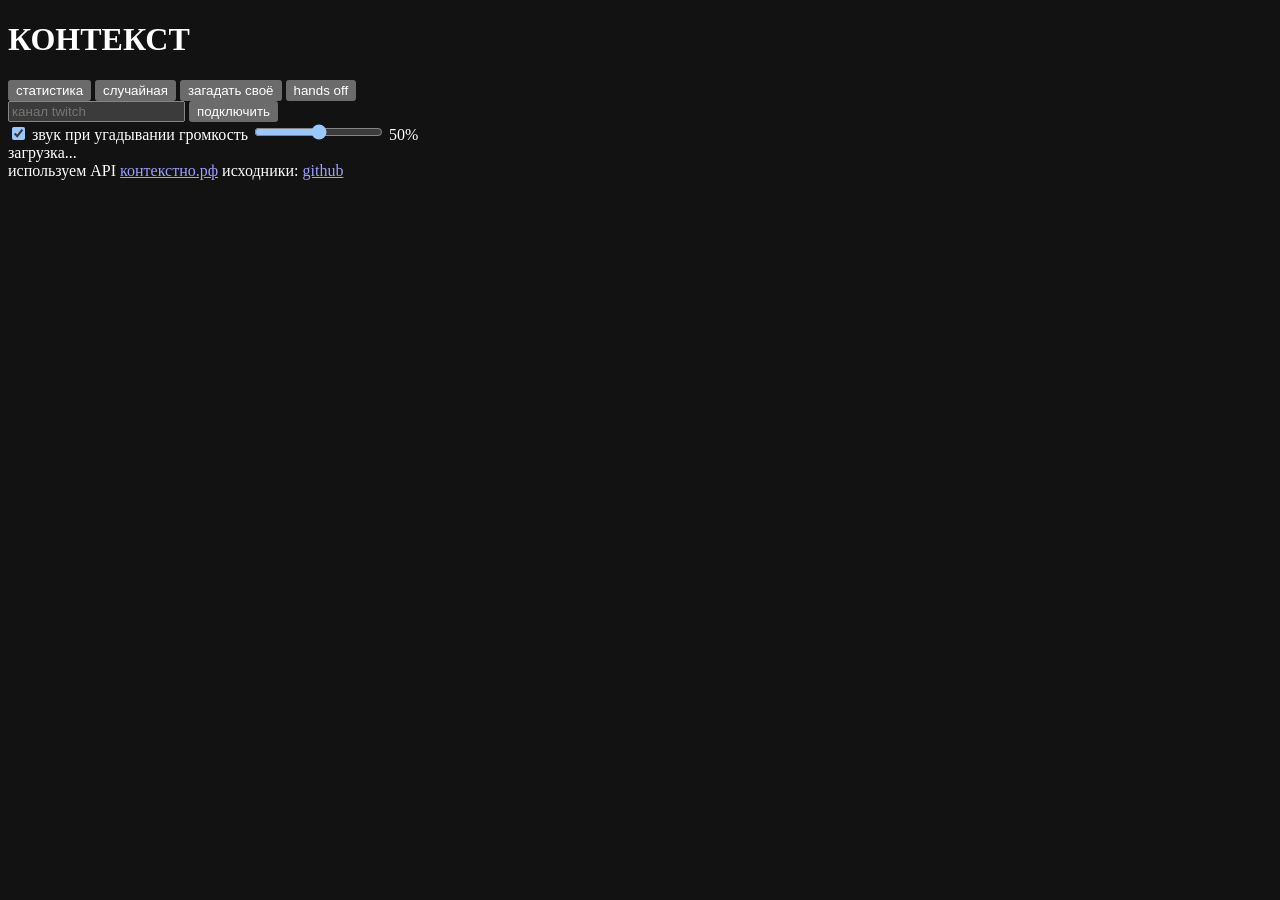
==== frontend/public/index.html @ eca70880 "Update" ====
<!DOCTYPE html>
<html lang="ru">
  <head>
    <meta charset="utf-8" />
    <meta name="viewport" content="width=device-width, initial-scale=1, viewport-fit=cover" />
    <meta name="color-scheme" content="dark" />
    <title>контекст</title>
    <link rel="preconnect" href="https://fonts.googleapis.com" />
    <link rel="preconnect" href="https://fonts.gstatic.com" crossorigin />
    <link
      rel="stylesheet"
      href="https://fonts.googleapis.com/css2?family=JetBrains+Mono:wght@400;700&family=Roboto:wght@400;500;700;900&display=swap"
    />
    <link rel="stylesheet" href="/style.css" />
  </head>
  <body>
    <main class="game">
      <header class="header">
        <h1 class="title">КОНТЕКСТ</h1>
        <div class="header-actions">
          <button
            id="stats-btn"
            class="btn btn-outline"
            type="button"
            aria-pressed="false"
          >
            статистика
          </button>
          <button id="random-btn" class="btn btn-outline" type="button">
            случайная
          </button>
          <button id="custom-btn" class="btn btn-outline" type="button">
            загадать своё
          </button>
          <button
            id="hands-off-btn"
            class="btn btn-outline"
            type="button"
            title="Игра идёт сама: когда чат угадывает слово, через 10 секунд начинается новая случайная игра.

Команды для модераторов, владельца канала:
!context_hint — подсказка
!context_restart — сдаться, показать слово
!context_reload — перезагрузить страницу"
          >
            hands off
          </button>
        </div>
      </header>

      <form class="twitch" id="twitch-form" autocomplete="off">
        <span
          id="twitch-led"
          class="twitch-led"
          aria-hidden="true"
          title="не подключено"
        ></span>
        <input
          id="twitch-channel"
          class="input twitch-input"
          type="text"
          placeholder="канал twitch"
          autocomplete="off"
          autocapitalize="off"
          spellcheck="false"
          aria-label="канал twitch"
        />
        <button id="twitch-btn" class="btn btn-outline" type="submit">
          подключить
        </button>
      </form>

      <section class="sound-settings" id="sound-settings" aria-label="звук">
        <label class="sound-check">
          <input type="checkbox" id="win-sound-enabled" checked />
          <span>звук при угадывании</span>
        </label>
        <label class="sound-volume">
          <span class="sound-volume-label">громкость</span>
          <input
            type="range"
            id="sound-volume"
            min="0"
            max="100"
            value="50"
            aria-valuemin="0"
            aria-valuemax="100"
            aria-valuenow="50"
          />
          <span class="sound-volume-value" id="sound-volume-value">50%</span>
        </label>
      </section>

      <section class="status" id="status">загрузка...</section>

      <div class="winners-boards" id="winners-boards" hidden>
        <section
          class="session-leaderboard"
          id="winners-today"
          hidden
          aria-label="топ победителей за сегодня"
        >
          <div class="session-leaderboard-head">
            <h2 class="session-leaderboard-title">сегодня</h2>
            <button
              id="reset-winners-today-btn"
              class="btn btn-ghost session-reset-btn"
              type="button"
              hidden
            >
              сбросить
            </button>
          </div>
          <ol class="session-leaderboard-list" id="winners-today-list"></ol>
        </section>

        <section
          class="session-leaderboard"
          id="winners-alltime"
          hidden
          aria-label="топ победителей за всё время"
        >
          <div class="session-leaderboard-head">
            <h2 class="session-leaderboard-title">всё время</h2>
            <button
              id="reset-winners-alltime-btn"
              class="btn btn-ghost session-reset-btn"
              type="button"
              hidden
            >
              сбросить
            </button>
          </div>
          <ol class="session-leaderboard-list" id="winners-alltime-list"></ol>
        </section>
      </div>

      <section class="counters" id="counters" hidden>
        <span><b id="counter-guesses">0</b>&nbsp;попыток</span>
        <span><b id="counter-tips">0</b>&nbsp;подсказок</span>
      </section>

      <form class="secret-form" id="secret-form" hidden autocomplete="off">
        <input
          id="secret-input"
          class="input input-secret"
          type="text"
          inputmode="text"
          placeholder="введите своё слово"
          autocomplete="off"
          autocorrect="off"
          autocapitalize="off"
          spellcheck="false"
          name="contextno-secret"
          data-1p-ignore="true"
          data-lpignore="true"
          data-form-type="other"
          aria-label="секретное слово"
        />
        <button class="btn btn-solid" type="submit">старт</button>
        <button class="btn btn-outline" type="button" id="secret-cancel">
          отмена
        </button>
      </form>

      <section class="game-actions" id="game-actions" hidden>
        <button id="tip-btn" class="btn btn-outline" type="button">подсказка</button>
        <button id="give-up-btn" class="btn btn-ghost" type="button">сдаться</button>
        <button id="restart-btn" class="btn btn-solid" type="button" hidden>
          ещё раз
        </button>
      </section>

      <form class="input-row" id="guess-form" hidden autocomplete="off">
        <input
          id="guess-input"
          class="input"
          type="text"
          placeholder="ваш вариант"
          autocomplete="off"
          autocapitalize="off"
          spellcheck="false"
        />
        <button
          id="guess-submit"
          class="btn btn-solid icon-btn"
          type="submit"
          aria-label="отправить"
        >
          →
        </button>
      </form>

      <section class="last-guess" id="last-guess" aria-live="polite"></section>
      <section class="guesses" id="guesses"></section>

      <footer class="footer">
        <span class="footer-item" id="contextno-credit">
          используем API
          <a
            class="footer-link"
            href="https://xn--e1ajbkccewgd.xn--p1ai/"
            target="_blank"
            rel="noopener noreferrer"
            >контекстно.рф</a
          >
        </span>
        <span class="footer-item">
          исходники:
          <a
            class="footer-link"
            href="https://github.com/reyohoho/contextno-twitch"
            target="_blank"
            rel="noopener noreferrer"
            >github</a
          >
        </span>
      </footer>
    </main>

    <script src="/app.js"></script>
  </body>
</html>
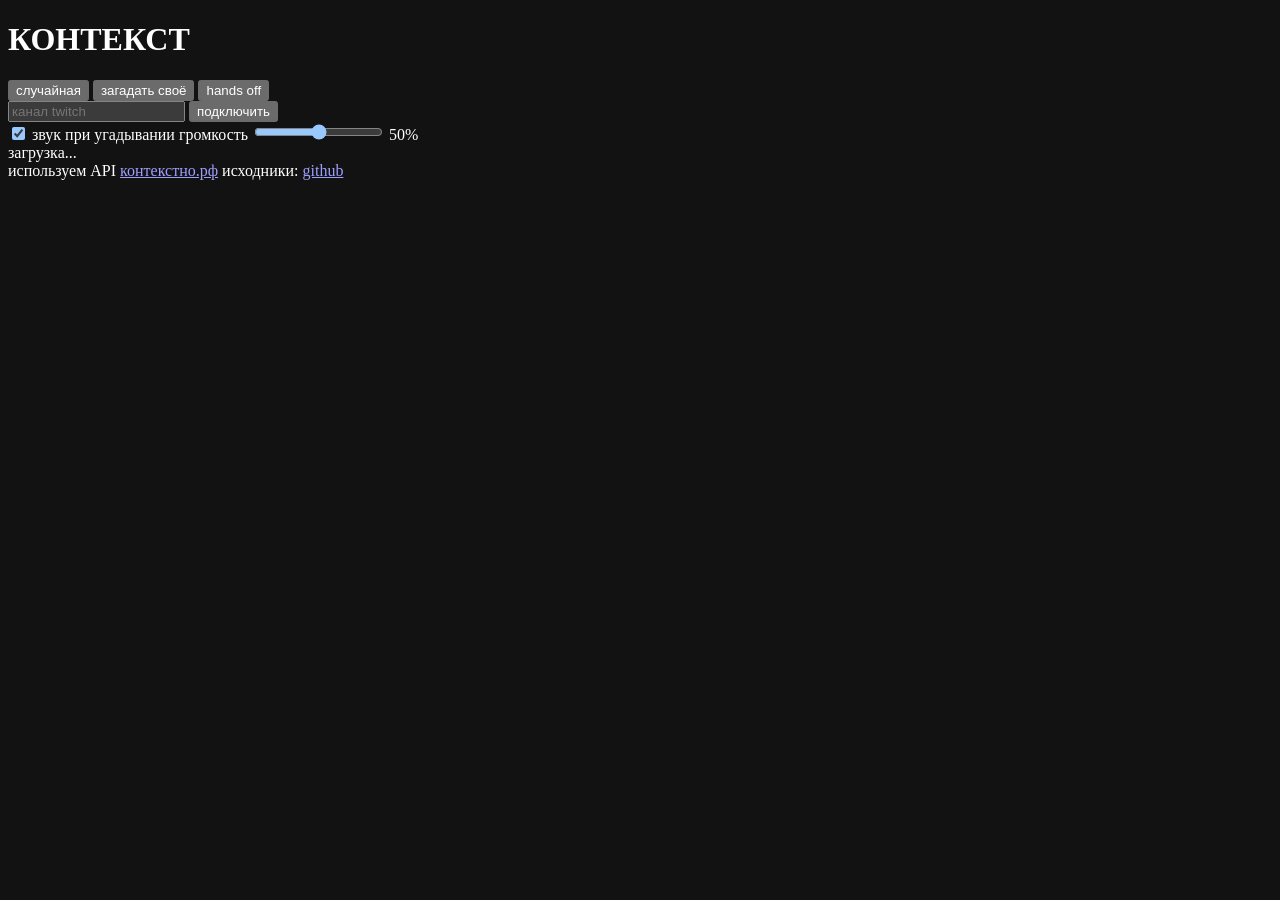
==== commit a494c15f: "Update" ====
--- a/frontend/public/index.html
+++ b/frontend/public/index.html
@@ -18,14 +18,6 @@
       <header class="header">
         <h1 class="title">КОНТЕКСТ</h1>
         <div class="header-actions">
-          <button
-            id="stats-btn"
-            class="btn btn-outline"
-            type="button"
-            aria-pressed="false"
-          >
-            статистика
-          </button>
           <button id="random-btn" class="btn btn-outline" type="button">
             случайная
           </button>
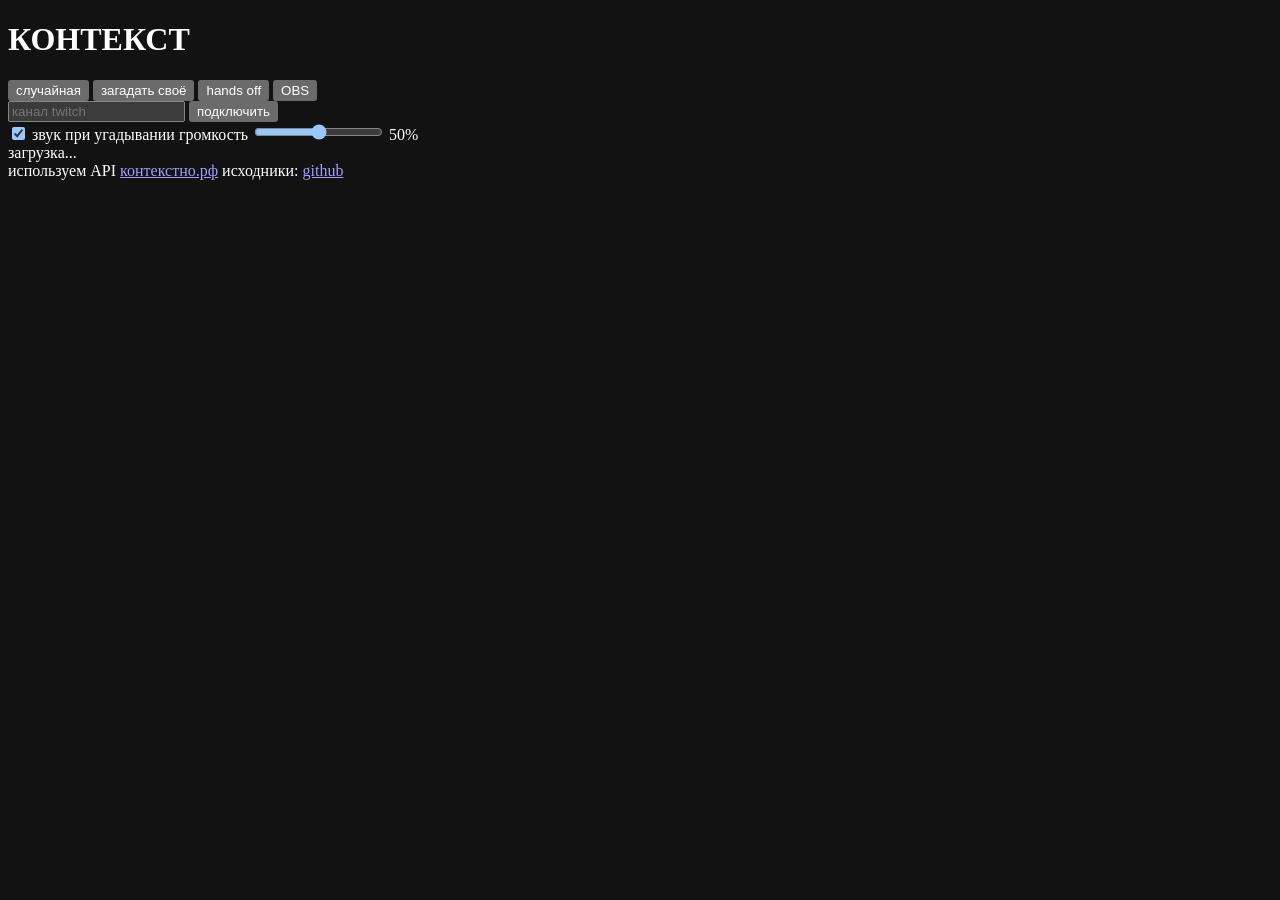
==== commit 3bb787d9: "OBS" ====
--- a/frontend/public/index.html
+++ b/frontend/public/index.html
@@ -36,6 +36,9 @@
 !context_reload — перезагрузить страницу"
           >
             hands off
+          </button>
+          <button id="obs-btn" class="btn btn-outline" type="button">
+            OBS
           </button>
         </div>
       </header>
@@ -210,6 +213,88 @@
       </footer>
     </main>
 
+    <div class="modal-overlay" id="obs-modal" hidden>
+      <div
+        class="modal"
+        role="dialog"
+        aria-modal="true"
+        aria-labelledby="obs-modal-title"
+      >
+        <div class="modal-head">
+          <h2 class="modal-title" id="obs-modal-title">виджет для OBS</h2>
+          <button
+            id="obs-modal-close"
+            class="btn btn-ghost"
+            type="button"
+            aria-label="закрыть"
+          >
+            закрыть
+          </button>
+        </div>
+
+        <p class="modal-hint">
+          Добавьте адрес ниже как «Источник → Браузер» в OBS. Виджет сам
+          подключится к чату, загадает слово, дождётся отгадки, покажет
+          победителей и запустит новый раунд.
+        </p>
+
+        <div class="obs-fields">
+          <label class="obs-field">
+            <span class="obs-field-label">канал twitch</span>
+            <input
+              id="obs-channel"
+              class="input"
+              type="text"
+              placeholder="имя канала"
+              autocomplete="off"
+              autocapitalize="off"
+              spellcheck="false"
+            />
+          </label>
+
+          <label class="obs-check">
+            <input type="checkbox" id="obs-sound" />
+            <span>звук при победе</span>
+          </label>
+
+          <label class="obs-field">
+            <span class="obs-field-label">громкость, %</span>
+            <input id="obs-volume" class="input" type="number" min="0" max="1000" value="25" />
+          </label>
+
+          <label class="obs-field">
+            <span class="obs-field-label">показ победителей, сек</span>
+            <input id="obs-delay" class="input" type="number" min="1" max="120" value="8" />
+          </label>
+
+          <label class="obs-field">
+            <span class="obs-field-label">вариантов на экране</span>
+            <input id="obs-rows" class="input" type="number" min="1" max="50" value="12" />
+          </label>
+        </div>
+
+        <div class="obs-url-row">
+          <input id="obs-url" class="input" type="text" readonly aria-label="ссылка на виджет" />
+          <button id="obs-copy" class="btn btn-solid" type="button">копировать</button>
+        </div>
+
+        <div class="obs-actions">
+          <a id="obs-open" class="btn btn-outline" target="_blank" rel="noopener noreferrer">
+            открыть в браузере
+          </a>
+        </div>
+
+        <div class="obs-commands">
+          <h3 class="obs-commands-title">команды в чате (модераторы, владелец)</h3>
+          <ul class="obs-commands-list">
+            <li><code>!context_hint</code> — подсказка</li>
+            <li><code>!context_restart</code> — сдаться и показать слово</li>
+            <li><code>!context_reload</code> — перезагрузить виджет</li>
+          </ul>
+        </div>
+      </div>
+    </div>
+
     <script src="/app.js"></script>
   </body>
 </html>
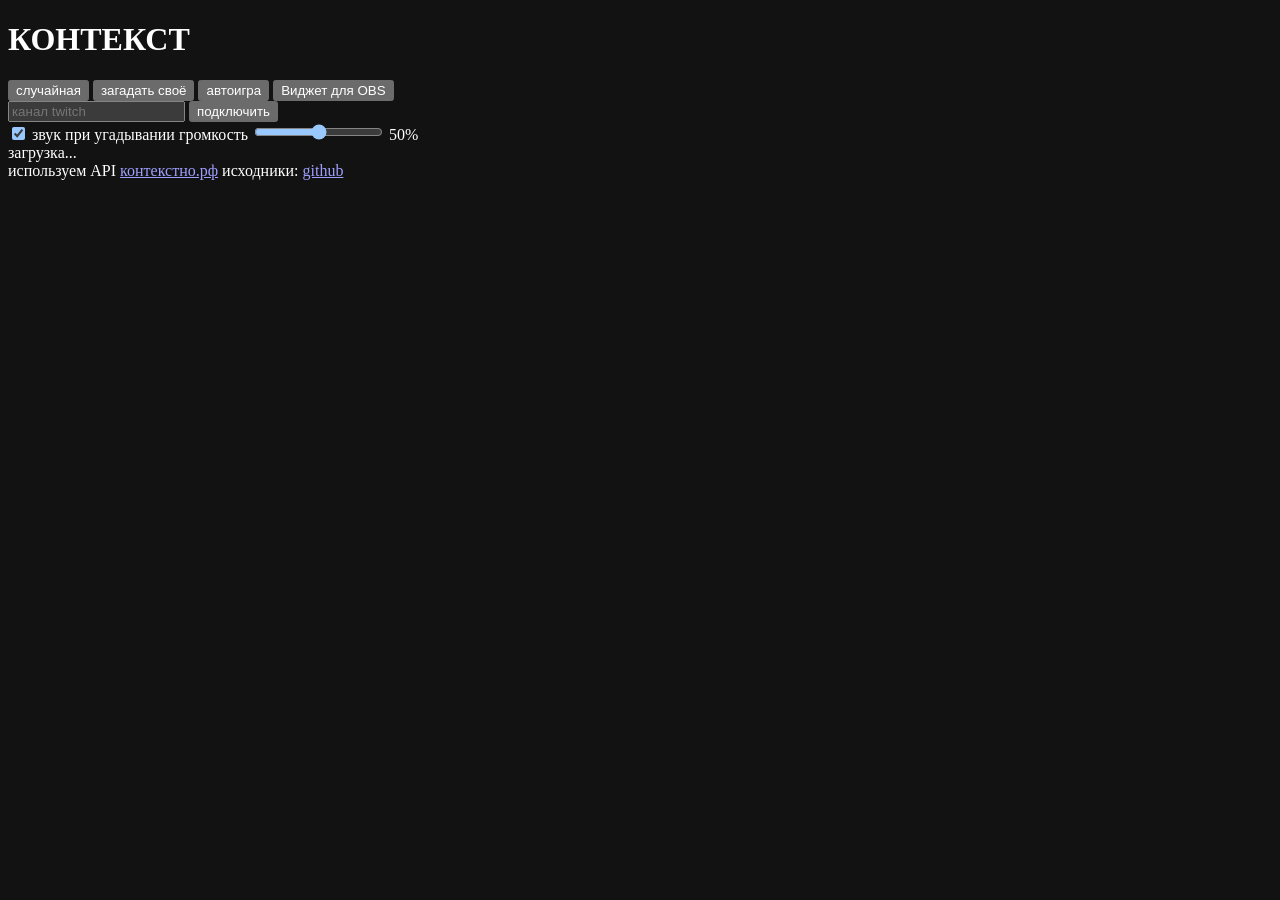
==== commit 154d6cb2: "History to streamer words; Fix input field hint" ====
--- a/frontend/public/index.html
+++ b/frontend/public/index.html
@@ -33,12 +33,13 @@
 Команды для модераторов, владельца канала:
 !context_hint — подсказка
 !context_restart — сдаться, показать слово
-!context_reload — перезагрузить страницу"
-          >
-            hands off
+!context_reload — перезагрузить страницу
+!context_reset_stats — сбросить статистику победителей"
+          >
+            автоигра
           </button>
           <button id="obs-btn" class="btn btn-outline" type="button">
-            OBS
+            Виджет для OBS
           </button>
         </div>
       </header>
@@ -136,23 +137,31 @@
       </section>
 
       <form class="secret-form" id="secret-form" hidden autocomplete="off">
-        <input
-          id="secret-input"
-          class="input input-secret"
-          type="text"
-          inputmode="text"
-          placeholder="введите своё слово"
-          autocomplete="off"
-          autocorrect="off"
-          autocapitalize="off"
-          spellcheck="false"
-          name="contextno-secret"
-          data-1p-ignore="true"
-          data-lpignore="true"
-          data-form-type="other"
-          aria-label="секретное слово"
-        />
+        <div class="secret-input-wrap" id="secret-wrap">
+          <span class="secret-display" id="secret-display" aria-hidden="true"
+            >введите своё слово</span
+          >
+          <input
+            id="secret-input"
+            class="input input-secret"
+            type="text"
+            inputmode="text"
+            placeholder=""
+            autocomplete="off"
+            autocorrect="off"
+            autocapitalize="off"
+            spellcheck="false"
+            name="contextno-secret"
+            data-1p-ignore="true"
+            data-lpignore="true"
+            data-form-type="other"
+            aria-label="секретное слово"
+          />
+        </div>
         <button class="btn btn-solid" type="submit">старт</button>
+        <button class="btn btn-outline" type="button" id="secret-history-btn">
+          история
+        </button>
         <button class="btn btn-outline" type="button" id="secret-cancel">
           отмена
         </button>
@@ -290,7 +299,47 @@
             <li><code>!context_hint</code> — подсказка</li>
             <li><code>!context_restart</code> — сдаться и показать слово</li>
             <li><code>!context_reload</code> — перезагрузить виджет</li>
+            <li><code>!context_reset_stats</code> — сбросить статистику победителей</li>
           </ul>
+        </div>
+      </div>
+    </div>
+
+    <div class="modal-overlay" id="secret-history-modal" hidden>
+      <div
+        class="modal"
+        role="dialog"
+        aria-modal="true"
+        aria-labelledby="secret-history-modal-title"
+      >
+        <div class="modal-head">
+          <h2 class="modal-title" id="secret-history-modal-title">история своих слов</h2>
+          <button
+            id="secret-history-modal-close"
+            class="btn btn-ghost"
+            type="button"
+            aria-label="закрыть"
+          >
+            закрыть
+          </button>
+        </div>
+
+        <p class="modal-hint">
+          Нажмите на слово, чтобы загадать его снова.
+        </p>
+
+        <ul class="secret-history-list" id="secret-history-list"></ul>
+        <p class="secret-history-empty" id="secret-history-empty">пока пусто</p>
+
+        <div class="secret-history-actions">
+          <button
+            id="secret-history-clear"
+            class="btn btn-ghost"
+            type="button"
+            hidden
+          >
+            очистить историю
+          </button>
         </div>
       </div>
     </div>
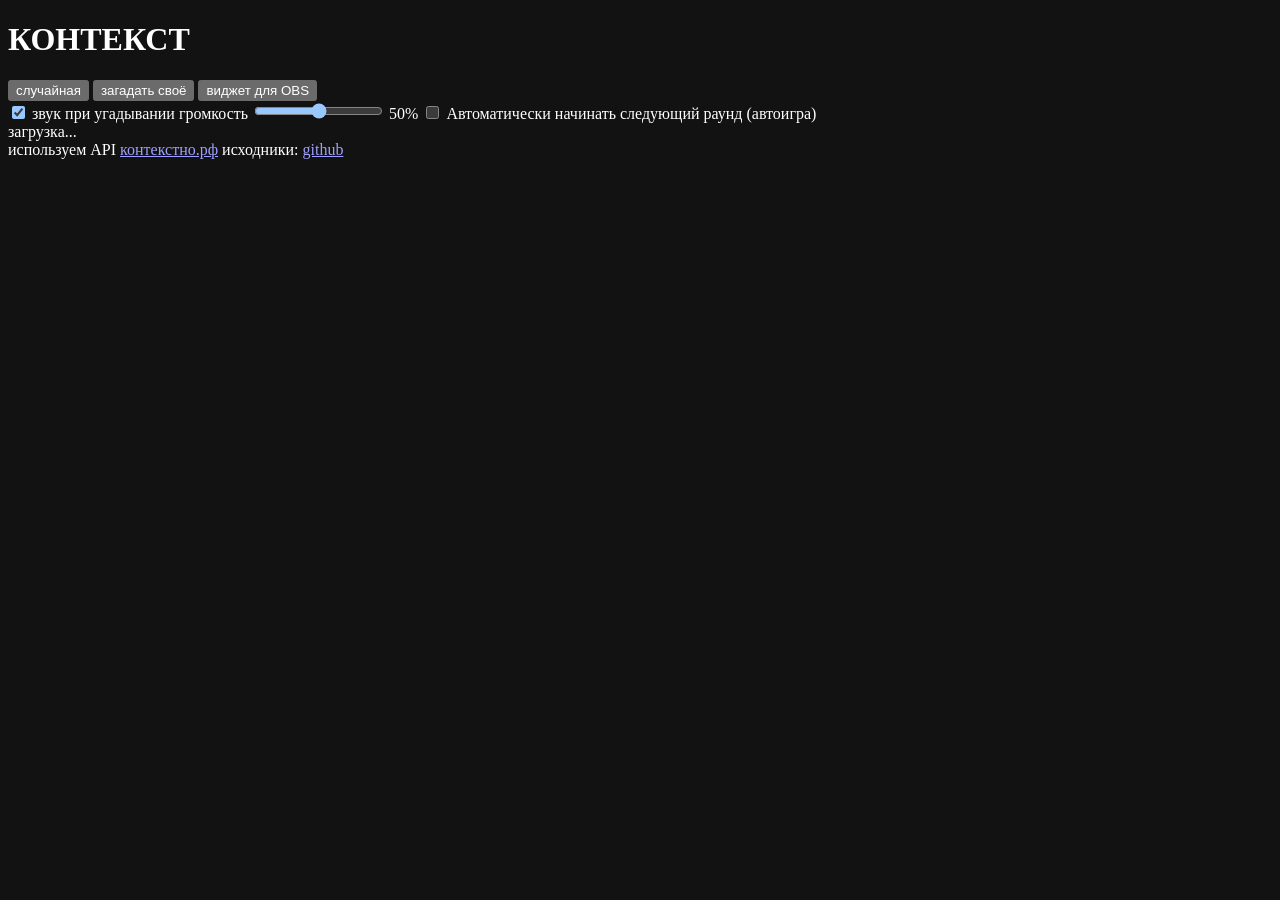
==== commit d54ae4e3: "Add multiple chats" ====
--- a/frontend/public/index.html
+++ b/frontend/public/index.html
@@ -11,12 +11,15 @@
       rel="stylesheet"
       href="https://fonts.googleapis.com/css2?family=JetBrains+Mono:wght@400;700&family=Roboto:wght@400;500;700;900&display=swap"
     />
-    <link rel="stylesheet" href="/style.css" />
+    <link rel="stylesheet" href="/style.css?v=20260902h" />
   </head>
   <body>
     <main class="game">
       <header class="header">
-        <h1 class="title">КОНТЕКСТ</h1>
+        <div class="header-left">
+          <h1 class="title">КОНТЕКСТ</h1>
+          <div class="chat-dock" id="chat-dock" aria-label="чаты платформ"></div>
+        </div>
         <div class="header-actions">
           <button id="random-btn" class="btn btn-outline" type="button">
             случайная
@@ -24,49 +27,13 @@
           <button id="custom-btn" class="btn btn-outline" type="button">
             загадать своё
           </button>
-          <button
-            id="hands-off-btn"
-            class="btn btn-outline"
-            type="button"
-            title="Игра идёт сама: когда чат угадывает слово, через 10 секунд начинается новая случайная игра.
-
-Команды для модераторов, владельца канала:
-!context_hint — подсказка
-!context_restart — сдаться, показать слово
-!context_reload — перезагрузить страницу
-!context_reset_stats — сбросить статистику победителей"
-          >
-            автоигра
-          </button>
           <button id="obs-btn" class="btn btn-outline" type="button">
-            Виджет для OBS
+            виджет для OBS
           </button>
         </div>
       </header>
 
-      <form class="twitch" id="twitch-form" autocomplete="off">
-        <span
-          id="twitch-led"
-          class="twitch-led"
-          aria-hidden="true"
-          title="не подключено"
-        ></span>
-        <input
-          id="twitch-channel"
-          class="input twitch-input"
-          type="text"
-          placeholder="канал twitch"
-          autocomplete="off"
-          autocapitalize="off"
-          spellcheck="false"
-          aria-label="канал twitch"
-        />
-        <button id="twitch-btn" class="btn btn-outline" type="submit">
-          подключить
-        </button>
-      </form>
-
-      <section class="sound-settings" id="sound-settings" aria-label="звук">
+      <section class="sound-settings" id="sound-settings" aria-label="настройки">
         <label class="sound-check">
           <input type="checkbox" id="win-sound-enabled" checked />
           <span>звук при угадывании</span>
@@ -84,6 +51,20 @@
             aria-valuenow="50"
           />
           <span class="sound-volume-value" id="sound-volume-value">50%</span>
+        </label>
+        <label
+          class="sound-check"
+          id="hands-off-wrap"
+          title="Когда чат угадывает слово, через 10 секунд начинается новая случайная игра.
+
+Команды для модераторов, владельца канала:
+!context_hint — подсказка
+!context_restart — сдаться, показать слово
+!context_reload — перезагрузить страницу
+!context_reset_stats — сбросить статистику победителей"
+        >
+          <input type="checkbox" id="hands-off" />
+          <span>Автоматически начинать следующий раунд (автоигра)</span>
         </label>
       </section>
 
@@ -134,6 +115,7 @@
       <section class="counters" id="counters" hidden>
         <span><b id="counter-guesses">0</b>&nbsp;попыток</span>
         <span><b id="counter-tips">0</b>&nbsp;подсказок</span>
+        <span class="counter-mode">Режим:&nbsp;<b id="counter-mode">—</b></span>
       </section>
 
       <form class="secret-form" id="secret-form" hidden autocomplete="off">
@@ -157,13 +139,31 @@
             data-form-type="other"
             aria-label="секретное слово"
           />
+          <button
+            id="secret-reveal-btn"
+            class="secret-reveal-btn"
+            type="button"
+            aria-label="показать слово"
+            aria-pressed="false"
+            title="показать слово"
+          >
+            <svg class="secret-reveal-icon secret-reveal-icon-show" viewBox="0 0 24 24" aria-hidden="true">
+              <path
+                fill="currentColor"
+                d="M12 5c-5 0-9.27 3.11-11 7.5C2.73 16.89 7 20 12 20s9.27-3.11 11-7.5C21.27 8.11 17 5 12 5zm0 12.5a5 5 0 1 1 0-10 5 5 0 0 1 0 10zm0-8a3 3 0 1 0 0 6 3 3 0 0 0 0-6z"
+              />
+            </svg>
+            <svg class="secret-reveal-icon secret-reveal-icon-hide" viewBox="0 0 24 24" aria-hidden="true" hidden>
+              <path
+                fill="currentColor"
+                d="M12 5c-1.1 0-2.16.2-3.14.55l1.62 1.62A5 5 0 0 1 17 12c0 .4-.05.78-.14 1.15l1.72 1.72C20.4 13.5 21.5 12 22 12.5 20.27 8.11 16 5 12 5zm-9.5.5L1.1 6.9l3.05 3.05C2.7 11.2 1.7 12.4 1 12.5 2.73 16.89 7 20 12 20c1.6 0 3.1-.35 4.45-.97l2.65 2.65 1.4-1.4L2.5 5.5zM12 17.5a5 5 0 0 1-4.7-3.35l1.6 1.6A3 3 0 0 0 14 13.05l1.55 1.55A4.97 4.97 0 0 1 12 17.5z"
+              />
+            </svg>
+          </button>
         </div>
         <button class="btn btn-solid" type="submit">старт</button>
         <button class="btn btn-outline" type="button" id="secret-history-btn">
           история
-        </button>
-        <button class="btn btn-outline" type="button" id="secret-cancel">
-          отмена
         </button>
       </form>
 
@@ -222,6 +222,42 @@
       </footer>
     </main>
 
+    <div class="modal-overlay" id="chat-modal" hidden>
+      <div
+        class="modal"
+        role="dialog"
+        aria-modal="true"
+        aria-labelledby="chat-modal-title"
+      >
+        <div class="modal-head">
+          <h2 class="modal-title" id="chat-modal-title">чаты</h2>
+          <button
+            id="chat-modal-close"
+            class="btn btn-ghost"
+            type="button"
+            aria-label="закрыть"
+          >
+            закрыть
+          </button>
+        </div>
+
+        <p class="modal-hint">
+          Подключите сразу несколько чатов, если идёт рестрим. Можно вставить
+          ссылку на стрим — платформа определится сама.
+        </p>
+
+        <div class="chat-rows" id="chat-rows"></div>
+        <div class="chat-connect-actions">
+          <button id="chat-connect-all" class="btn btn-solid" type="button">
+            подключить все
+          </button>
+          <button id="chat-disconnect-all" class="btn btn-outline" type="button">
+            отключить все
+          </button>
+        </div>
+      </div>
+    </div>
+
     <div class="modal-overlay" id="obs-modal" hidden>
       <div
         class="modal"
@@ -242,24 +278,17 @@
         </div>
 
         <p class="modal-hint">
-          Добавьте адрес ниже как «Источник → Браузер» в OBS. Виджет сам
-          подключится к чату, загадает слово, дождётся отгадки, покажет
-          победителей и запустит новый раунд.
+          Добавьте адрес ниже как «Источник → Браузер» в OBS. Виджет подключится
+          ко всем заполненным чатам сразу — удобно, если идёт рестрим на
+          несколько платформ. Можно вставить ссылку на стрим: платформа
+          определится сама. Своё слово в виджете загадывать возможности нет.
         </p>
 
         <div class="obs-fields">
-          <label class="obs-field">
-            <span class="obs-field-label">канал twitch</span>
-            <input
-              id="obs-channel"
-              class="input"
-              type="text"
-              placeholder="имя канала"
-              autocomplete="off"
-              autocapitalize="off"
-              spellcheck="false"
-            />
-          </label>
+          <div class="obs-field">
+            <span class="obs-field-label">чаты</span>
+            <div class="chat-rows obs-chat-rows" id="obs-chat-rows"></div>
+          </div>
 
           <label class="obs-check">
             <input type="checkbox" id="obs-sound" />
@@ -344,6 +373,7 @@
       </div>
     </div>
 
-    <script src="/app.js"></script>
+    <script src="/chat-client.js?v=20260902h"></script>
+    <script src="/app.js?v=20260902h"></script>
   </body>
 </html>
